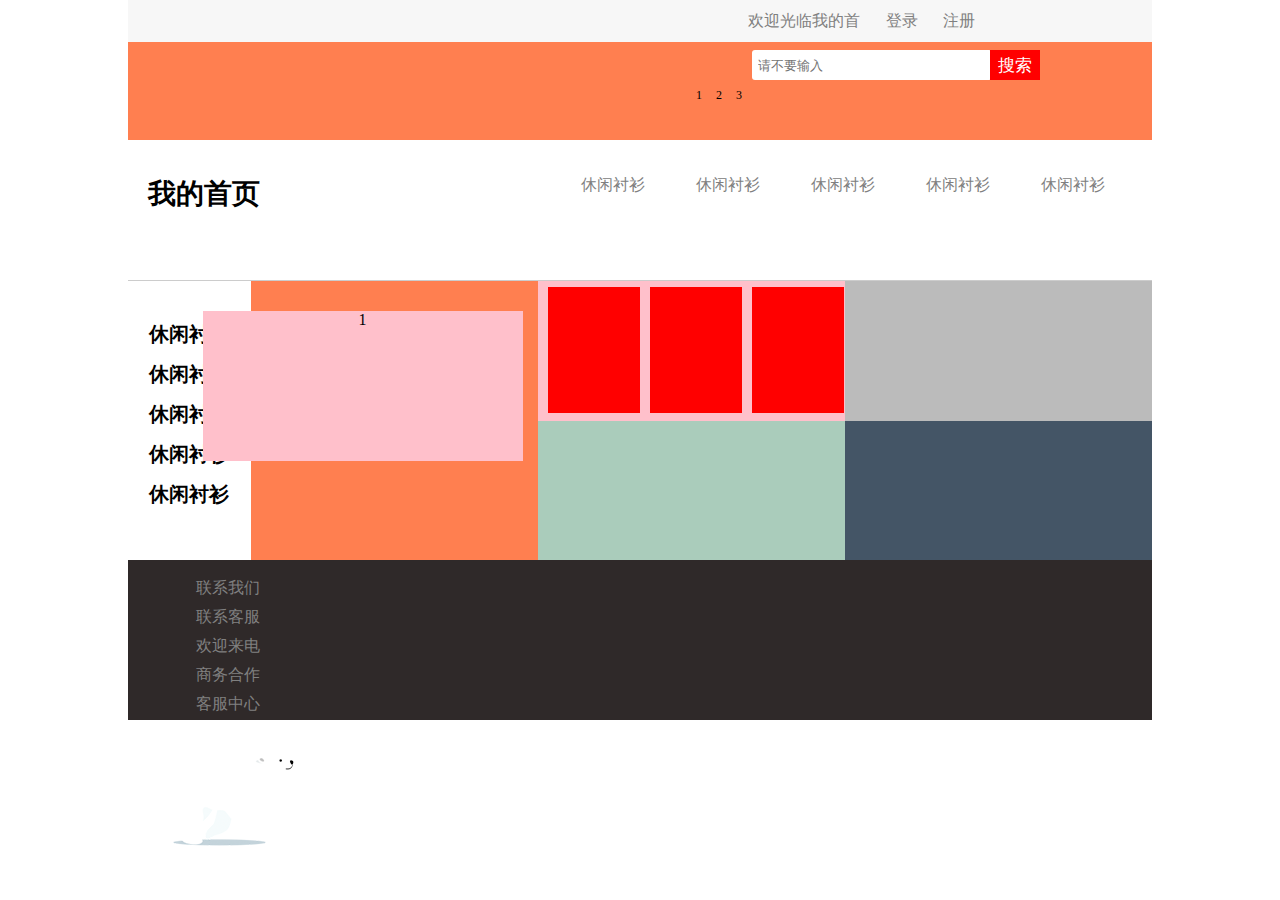
==== 04.html @ a711e6cd "Add files via upload" ====
<!DOCTYPE html>
<html lang="en">

<head>
    <meta charset="UTF-8">
    <meta name="viewport" content="width=device-width, initial-scale=1.0">
    <title>Document</title>
    <link rel="stylesheet" href="css/index.css">
    <script src="../04/js/animate.js"></script>
    <script src="../04/js/lun.js"></script>
</head>

<body>
    <div class="container">
        <!-- logo 开始 -->
        <div class="logo">
            <div class="top">
                <div class="item fr">
                    <ul>
                        <li class="fl"><a href="04.html">欢迎光临我的首页</a></li>
                        <li class="fl"><a href="#">登录</a></li>
                        <li class="fl"><a href="#">注册</a></li>
                    </ul>
                </div>
            </div>
            <div class="serch fr">
                <div class="serch-item fr">
                    <button type="button"><a href="#">搜索</a></button>
                    <input type="text" name="serch" id="" value="" placeholder="请不要输入" />
                </div>
                <div class="serch-items">
                    <span>1</span>
                    <span>2</span>
                    <span>3</span>
                </div>
            </div>
        </div>
        <!-- login 结束 -->
        <!-- nav 开始 -->
        <div class="nav">
            <div class="nav-left fl">
                <a href="#">
                    <h3>我的首页</h3>
                </a>
            </div>
            <div class="nav-right fr">
                <ul>
                    <li>
                        <a href="#">休闲衬衫</a>
                        <div class="nav-right-item">
                            <ul>
                                <li><a href="#">休闲衬衫</a></li>
                                <li><a href="#">休闲衬衫</a></li>
                                <li><a href="#">休闲衬衫</a></li>
                                <li><a href="#">休闲衬衫</a></li>
                                <li><a href="#">休闲衬衫</a></li>
                            </ul>
                        </div>
                    </li>
                    <li>
                        <a href="#">休闲衬衫</a>
                        <div class="nav-right-item">
                            <ul>
                                <li><a href="#">休闲衬衫</a></li>
                                <li><a href="#">休闲衬衫</a></li>
                                <li><a href="#">休闲衬衫</a></li>
                                <li><a href="#">休闲衬衫</a></li>
                                <li><a href="#">休闲衬衫</a></li>
                            </ul>
                        </div>
                    </li>
                    <li>
                        <a href="#">休闲衬衫</a>
                        <div class="nav-right-item">
                            <ul>
                                <li><a href="#">休闲衬衫</a></li>
                                <li><a href="#">休闲衬衫</a></li>
                                <li><a href="#">休闲衬衫</a></li>
                                <li><a href="#">休闲衬衫</a></li>
                                <li><a href="#">休闲衬衫</a></li>
                            </ul>
                        </div>
                    </li>
                    <li>
                        <a href="#">休闲衬衫</a>
                        <div class="nav-right-item">
                            <ul>
                                <li><a href="#">休闲衬衫</a></li>
                                <li><a href="#">休闲衬衫</a></li>
                                <li><a href="#">休闲衬衫</a></li>
                                <li><a href="#">休闲衬衫</a></li>
                                <li><a href="#">休闲衬衫</a></li>
                            </ul>
                        </div>
                    </li>
                    <li>
                        <a href="#">休闲衬衫</a>
                        <div class="nav-right-item">
                            <ul>
                                <li><a href="#">休闲衬衫</a></li>
                                <li><a href="#">休闲衬衫</a></li>
                                <li><a href="#">休闲衬衫</a></li>
                                <li><a href="#">休闲衬衫</a></li>
                                <li><a href="#">休闲衬衫</a></li>
                            </ul>
                        </div>
                    </li>
                </ul>
            </div>
        </div>
        <!-- nav 结束 -->
        <!-- sidebar 开始 -->
        <div class="sidebar fl">
            <div class="sidebar-item fl">
                <ul>
                    <li>
                        <a href="#">休闲衬衫</a>
                        <div class="sidebar-items">
                            <ul>
                                <li><a href="#">我是一</a></li>
                                <li><a href="#">休闲衬衫</a></li>
                                <li><a href="#">休闲衬衫</a></li>
                                <li><a href="#">休闲衬衫</a></li>
                                <li><a href="#">休闲衬衫</a></li>
                                <li><a href="#">休闲衬衫</a></li>
                            </ul>
                        </div>
                    </li>
                    <li><a href="#">休闲衬衫</a>
                        <div class="sidebar-items">
                            <ul>
                                <li><a href="#">我是二</a></li>
                                <li><a href="#">休闲衬衫</a></li>
                                <li><a href="#">休闲衬衫</a></li>
                                <li><a href="#">休闲衬衫</a></li>
                                <li><a href="#">休闲衬衫</a></li>
                                <li><a href="#">休闲衬衫</a></li>
                            </ul>
                        </div>
                    </li>
                    <li><a href="#">休闲衬衫</a>
                        <div class="sidebar-items">
                            <ul>
                                <li><a href="#">我是三</a></li>
                                <li><a href="#">休闲衬衫</a></li>
                                <li><a href="#">休闲衬衫</a></li>
                                <li><a href="#">休闲衬衫</a></li>
                                <li><a href="#">休闲衬衫</a></li>
                                <li><a href="#">休闲衬衫</a></li>
                            </ul>
                        </div>
                    </li>
                    <li><a href="#">休闲衬衫</a>
                        <div class="sidebar-items">
                            <ul>
                                <li><a href="#">我是四</a></li>
                                <li><a href="#">休闲衬衫</a></li>
                                <li><a href="#">休闲衬衫</a></li>
                                <li><a href="#">休闲衬衫</a></li>
                                <li><a href="#">休闲衬衫</a></li>
                                <li><a href="#">休闲衬衫</a></li>
                            </ul>
                        </div>
                    </li>
                    <li><a href="#">休闲衬衫</a>
                        <div class="sidebar-items">
                            <ul>
                                <li><a href="#">我是五</a></li>
                                <li><a href="#">休闲衬衫</a></li>
                                <li><a href="#">休闲衬衫</a></li>
                                <li><a href="#">休闲衬衫</a></li>
                                <li><a href="#">休闲衬衫</a></li>
                                <li><a href="#">休闲衬衫</a></li>
                            </ul>
                        </div>
                    </li>
                </ul>
            </div>
            <div class="foucs ">
                <ul>
                    <li>1</li>
                    <li>2</li>
                    <li>3</li>
                    <li>4</li>
                    <li>5</li>
                </ul>
                <div class="arrow-left">
                    <a href="javascript:;">
                        < </a>
                </div>

                <div class="arrow-right">
                    <a href="javascript:;">></a>
                </div>
                <ol class="circle">

                </ol>
            </div>
        </div>
        <!-- sidebar 结束 -->
        <!-- left 开始 -->
        <div class="left fl">
            <div class="d1 fl">
                <div class="d1-item"></div>
                <div class="d1-item"></div>
                <div class="d1-item"></div>
            </div>
            <div class="d2 fr"></div>
            <div class="d3 fl"></div>
            <div class="d4 fr"></div>
        </div>
        <!-- left 结束 -->
        <!-- footer 开始 -->
        <div class="footer">
            <div class="footer-item">
                <dl>
                    <dd><a href="#">联系我们</a></dd>
                    <dd><a href="#">联系客服</a></dd>
                    <dd><a href="#">欢迎来电</a></dd>
                    <dd><a href="#">商务合作</a></dd>
                    <dd><a href="#">客服中心</a></dd>

                </dl>
            </div>
            <div class="footer-right"></div>
        </div>
        <!-- footer 结束 -->
    </div>
</body>

</html>
---- css/index.css ----
* {
    margin: 0;
    padding: 0;
    box-sizing: border-box;
}

li {
    list-style: none;
}

a {
    text-decoration: none;
    color: #808080;
}

.fl {
    float: left;
}

.fr {
    float: right;
}

.container {
    margin: 0 auto;
    width: 80%;
    height: 700px;
    text-align: center;
}

.logo {
    width: 100%;
    height: 20%;
    background-color: blue;
}

.logo .top {
    width: 100%;
    height: 30%;
    background-color: #f7f7f7;
}

.item {
    width: 40%;
    height: 100%;
    text-align: center;
}

.item li:nth-child(1) {
    width: 30%;
    height: 100%;
    line-height: 42px;
}

.item li:nth-child(2) {
    width: 18%;
    height: 100%;
    line-height: 42px;
}

.item li:nth-child(3) {
    width: 10%;
    height: 100%;
    line-height: 42px;
}

.item a:hover {
    color: red;
}

.logo .serch {
    width: 100%;
    height: 70%;
    background-color: #FF7F50;
}

.serch-item {
    position: relative;
    width: 40%;
    height: 60%;
}

.serch-item button {
    position: absolute;
    top: 8px;
    left: 248px;
    width: 50px;
    height: 30px;
    background-color: red;
    border: none;
    z-index: 2;
    color: white;
}

button a {
    color: white;
    font-size: 17px;
}

.serch-item input {
    position: absolute;
    top: 8px;
    left: 10px;
    width: 240px;
    height: 30px;
    padding-left: 6px;
    border-radius: 3px;
    border: none;
}

.serch-item input:focus {
    outline: none;
}

.serch-items {
    position: absolute;
    top: 85px;
    right: 533px;
}

.serch-items span {
    font-size: 12px;
    margin: 0 5px;
}

.nav {
    position: relative;
    width: 100%;
    height: 20%;
}

.nav-left {
    width: 40%;
    height: 100%;
}

.nav-left h3 {
    position: absolute;
    top: 35px;
    left: 20px;
    font-size: 28px;
    font-weight: 900;
    color: black;
}

.nav-right {
    width: 60%;
    height: 100%;
    position: relative;
}

.nav-right ul li {
    float: left;
    position: relative;
    text-align: center;
    width: 80px;
    height: 30px;
    margin-top: 35px;
    margin-left: 35px;
}

.nav-right ul li a:hover {
    color: red;
}

.nav-right-item {
    position: absolute;
    width: 0;
    height: 0;
    top: 24px;
    left: -5px;
}

.nav-right-item ul {
    width: 90px;
    height: 0;
    overflow: hidden;
    position: absolute;
}

.nav-right ul li:hover .nav-right-item ul {
    color: red;
    width: 90px;
    height: 180px;
    transition: all .5s;
    color: #2F2929;
    background-color: white;
    border: .5px solid #ccc;
    border-top: none;
}

.nav-right-item ul li {
    margin-left: 4px;
    margin-top: 6px;
}

.sidebar {
    border-top: 1px solid #ccc;
    width: 40%;
    height: 40%;
    background-color: coral;
    position: relative;
}

.sidebar-item {
    position: absolute;
    width: 100%;
    height: 100%;
}

.sidebar-item ul:nth-child(1) {
    padding-top: 30px;
    width: 30%;
    background-color: white;
    height: 100%;
}

.sidebar-item ul:nth-child(2) {
    width: 70%;
    position: absolute;
    top: 0;
    left: 30%;
    height: 100%;
    background-color: #3a4c3a;
}

.sidebar-item ul li {
    margin: 10px auto;
    width: 6.25rem;
    height: 1.875rem;
}

.sidebar-item ul li a {
    color: black;
    font-size: 20px;
    font-weight: 700;
}

.foucs {
    margin-right: 15px;
    float: right;
    width: 320px;
    height: 180px;
    position: relative;
    overflow: hidden;
}

.sidebar .foucs ul {
    position: absolute;
    top: 30px;
    /* left: 40px; */
    width: 1920px;
    height: 180px;
}

.sidebar .foucs ul li {
    display: block;
    float: left;
    width: 320px;
    height: 180px;
}

.sidebar .foucs ul li:nth-child(1) {
    background-color: pink;
}

.foucs ul li:nth-child(2) {
    background-color: red;
}

.foucs ul li:nth-child(3) {
    background-color: yellowgreen;
}

.foucs ul li:nth-child(4) {
    background-color: rgb(39, 185, 46);
}

.foucs ul li:nth-child(5) {
    background-color: palevioletred;
}

.foucs ul li:nth-child(6) {
    background-color: pink;
}

.arrow-left {
    /* display: block; */
    display: none;
    position: absolute;
    top: 102px;
    left: 0px;
    margin-top: -15px;
    width: 30px;
    height: 30px;
    background-color: rgba(0, 0, 0, .4);
}

.arrow-right {
    display: none;
    /* display: block; */
    position: absolute;
    top: 102px;
    right: 0px;
    margin-top: -15px;
    width: 30px;
    height: 30px;
    background-color: rgba(0, 0, 0, .4);
}

.arrow-right a {
    display: block;
    width: 100%;
    height: 100%;
    color: white;
    font-size: 18px;
    line-height: 30px;
    text-align: center;
}

.arrow-left a {
    display: block;
    width: 100%;
    height: 100%;
    color: white;
    font-size: 18px;
    line-height: 30px;
    text-align: center;
}

.circle {
    position: absolute;
    bottom: 9px;
    left: 14px;
    background-color: rgba(0, 0, 0, .1);
    border-radius: 5px;
}

.circle li {
    float: left;
    width: 10px;
    height: 10px;
    margin: 2px 3px;
    background-color: #fff;
    border-radius: 5px;
}

.circle li.current {
    background-color: red;
}

.sidebar-items ul {
    position: absolute;
    top: 0;
    left: 147px;
    width: 340.29px;
    height: 278.67px;
    display: none;
}

.sidebar-items ul li {
    width: 100px;
    height: 30px;
}

.sidebar-item ul li:hover .sidebar-items ul {
    width: 344px;
    height: 278.67px;
    background-color: #ccc;
    transition: all .6s;
    display: block;
    z-index: 99;
}

.left {
    border-top: 1px solid #ccc;
    width: 60%;
    height: 40%;
    background-color: cyan;
}

.d1 {
    width: 50%;
    height: 50%;
    background-color: pink;
}

.d1 .d1-item {
    margin-top: 6px;
    margin-left: 10px;
    width: 30%;
    height: 90%;
    float: left;
    background-color: #FF0000;
}

.d1 .d1-item:hover {
    box-shadow: 2px 2px 8px;
    transform: translateY(-4px);
    transition: all .2s;
}

.d2 {
    width: 50%;
    height: 50%;
    background-color: #bbb;
}

.d3 {
    width: 50%;
    height: 50%;
    background-color: #acb;
}

.d4 {
    width: 50%;
    height: 50%;
    background-color: #456;
}

.footer {
    clear: both;
    width: 100%;
    height: 160px;
    /* background-color: darkblue; */
    background-color: #2F2929;
}

.footer-item {
    width: 200px;
    height: 100%;
    float: left;
}

.footer-item dl dd {
    margin-top: 8px;
}

.footer-item {
    position: absolute;
    width: 200px;
    height: 100px;
    background-color: #2F2929;
    margin-top: 10px;
}

.footer-right {
    position: absolute;
    bottom: 50px;
    width: 200px;
    height: 100px;
    background-color: #2F2929;
    background: url(../image/bear.png);
    animation: bear .4s steps(8) infinite, move 3s forwards;
}

@keyframes bear {
    0% {
        background-position: 0 0;
    }
    100% {
        background-position: -1600px 0;
    }
}

@keyframes move {
    0% {
        left: 200px;
    }
    100% {
        left: 55%;
        /* margin-left: -100px; */
        transform: translateX(-50%);
    }
}
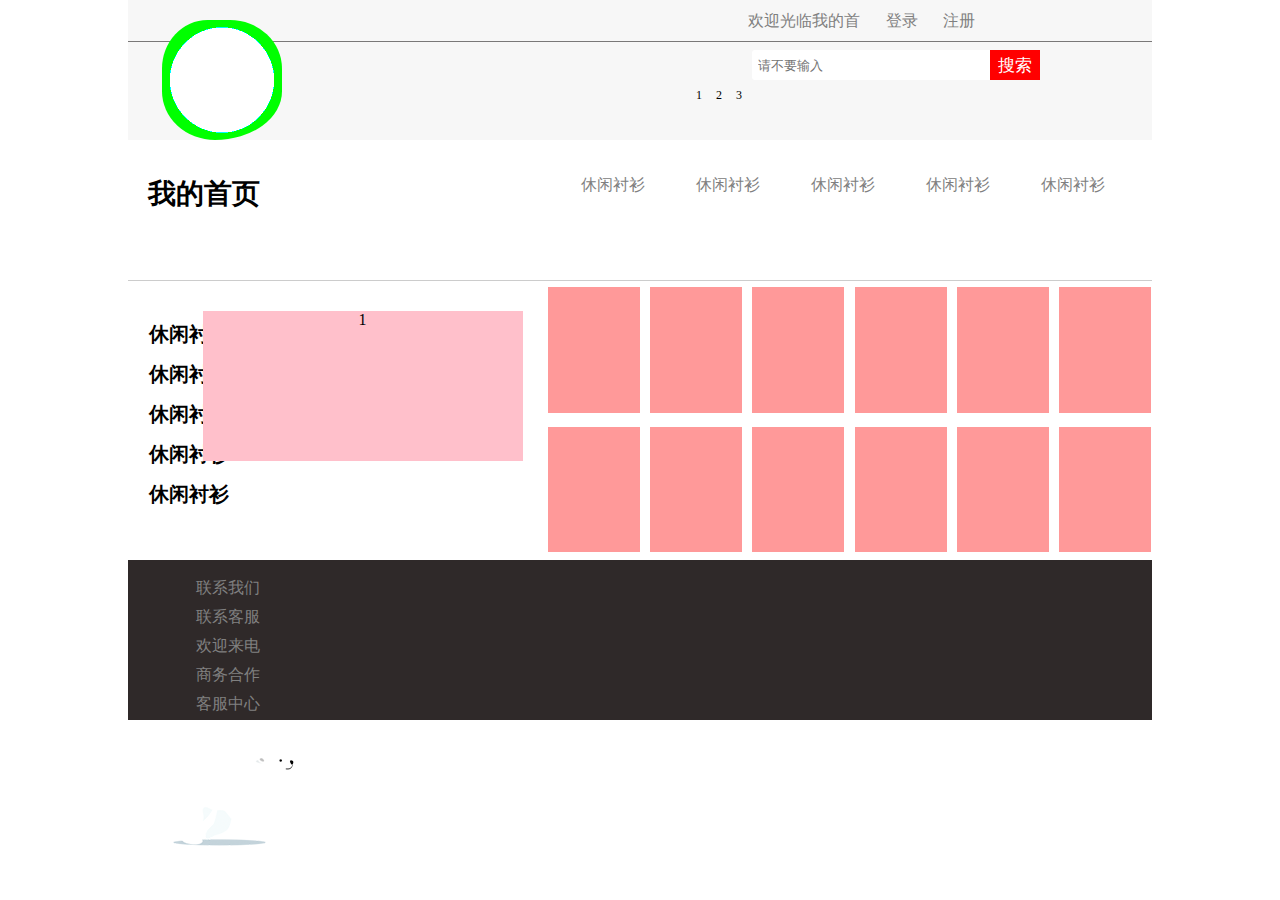
==== commit e86b31ec: "Add files via upload" ====
--- a/04.html
+++ b/04.html
@@ -4,6 +4,7 @@
 <head>
     <meta charset="UTF-8">
     <meta name="viewport" content="width=device-width, initial-scale=1.0">
+    <meta name="viewport" content="width=device-width,initial-scale=1.0, minimum-scale=1.0, maximum-scale=1.0, user-scalable=no" />
     <title>Document</title>
     <link rel="stylesheet" href="css/index.css">
     <script src="../04/js/animate.js"></script>
@@ -36,6 +37,11 @@
             </div>
         </div>
         <!-- login 结束 -->
+        <div class="box">
+            <div class="contrast">
+                <div class="flash"></div>
+            </div>
+        </div>
         <!-- nav 开始 -->
         <div class="nav">
             <div class="nav-left fl">
@@ -205,9 +211,21 @@
                 <div class="d1-item"></div>
                 <div class="d1-item"></div>
             </div>
-            <div class="d2 fr"></div>
-            <div class="d3 fl"></div>
-            <div class="d4 fr"></div>
+            <div class="d2 fr">
+                <div class="d1-item"></div>
+                <div class="d1-item"></div>
+                <div class="d1-item"></div>
+            </div>
+            <div class="d3 fl">
+                <div class="d1-item"></div>
+                <div class="d1-item"></div>
+                <div class="d1-item"></div>
+            </div>
+            <div class="d4 fr">
+                <div class="d1-item"></div>
+                <div class="d1-item"></div>
+                <div class="d1-item"></div>
+            </div>
         </div>
         <!-- left 结束 -->
         <!-- footer 开始 -->
--- a/css/index.css
+++ b/css/index.css
@@ -31,13 +31,84 @@
 .logo {
     width: 100%;
     height: 20%;
-    background-color: blue;
+    background-color: rgb(247, 247, 247);
 }
 
 .logo .top {
     width: 100%;
     height: 30%;
     background-color: #f7f7f7;
+    border-bottom: 1px solid #7a7878;
+}
+
+.box {
+    width: 200px;
+    height: 200px;
+    position: absolute;
+    left: 132px;
+    top: -40px;
+}
+
+.contrast {
+    width: 200px;
+    height: 200px;
+    position: relative;
+    filter: contrast(15);
+    animation: hueRotate 5s linear infinite;
+}
+
+.flash {
+    width: 160px;
+    height: 160px;
+    position: absolute;
+    right: 30px;
+    bottom: 0;
+    filter: blur(8px);
+    animation: hueRotate 5s linear infinite;
+    /* z-index: 4; */
+    filter: contrast(15);
+}
+
+@keyframes circle {
+    0% {
+        transform: rotate(0);
+    }
+    100% {
+        transform: rotate(360deg);
+    }
+}
+
+@keyframes hueRotate {
+    0% {
+        filter: contrast(15) hue-rotate(0);
+    }
+    100% {
+        filter: contrast(15) hue-rotate(360deg);
+    }
+}
+
+.flash::before {
+    content: "";
+    width: 120px;
+    height: 120px;
+    background-color: #00ff6f;
+    position: absolute;
+    top: 50%;
+    left: 50%;
+    transform: translate(-50%, -50%);
+    border-radius: 42% 48% 62% 49% / 45%;
+}
+
+.flash::after {
+    content: "";
+    width: 104px;
+    height: 105px;
+    position: absolute;
+    background-color: white;
+    top: 50%;
+    left: 50%;
+    transform: translate(-50%, -50%);
+    border-radius: 50%;
 }
 
 .item {
@@ -71,7 +142,6 @@
 .logo .serch {
     width: 100%;
     height: 70%;
-    background-color: #FF7F50;
 }
 
 .serch-item {
@@ -127,6 +197,7 @@
     position: relative;
     width: 100%;
     height: 20%;
+    background-color: rgb(255, 255, 255);
 }
 
 .nav-left {
@@ -184,9 +255,10 @@
     height: 180px;
     transition: all .5s;
     color: #2F2929;
-    background-color: white;
-    border: .5px solid #ccc;
+    background-color: rgb(255, 255, 255);
+    border: .5px solid rgb(146, 13, 13);
     border-top: none;
+    z-index: 99;
 }
 
 .nav-right-item ul li {
@@ -198,7 +270,6 @@
     border-top: 1px solid #ccc;
     width: 40%;
     height: 40%;
-    background-color: coral;
     position: relative;
 }
 
@@ -248,7 +319,6 @@
 .sidebar .foucs ul {
     position: absolute;
     top: 30px;
-    /* left: 40px; */
     width: 1920px;
     height: 180px;
 }
@@ -376,53 +446,39 @@
     border-top: 1px solid #ccc;
     width: 60%;
     height: 40%;
-    background-color: cyan;
-}
-
-.d1 {
+}
+
+.d1,
+.d2,
+.d3,
+.d4 {
     width: 50%;
     height: 50%;
-    background-color: pink;
-}
-
-.d1 .d1-item {
+}
+
+.d1-item {
     margin-top: 6px;
     margin-left: 10px;
     width: 30%;
     height: 90%;
     float: left;
     background-color: #FF0000;
-}
-
-.d1 .d1-item:hover {
+    opacity: .4;
+}
+
+.d1 .d1-item:hover,
+.d2 .d1-item:hover,
+.d3 .d1-item:hover,
+.d4 .d1-item:hover {
     box-shadow: 2px 2px 8px;
     transform: translateY(-4px);
     transition: all .2s;
 }
 
-.d2 {
-    width: 50%;
-    height: 50%;
-    background-color: #bbb;
-}
-
-.d3 {
-    width: 50%;
-    height: 50%;
-    background-color: #acb;
-}
-
-.d4 {
-    width: 50%;
-    height: 50%;
-    background-color: #456;
-}
-
 .footer {
     clear: both;
     width: 100%;
     height: 160px;
-    /* background-color: darkblue; */
     background-color: #2F2929;
 }
 
@@ -440,7 +496,6 @@
     position: absolute;
     width: 200px;
     height: 100px;
-    background-color: #2F2929;
     margin-top: 10px;
 }
 
